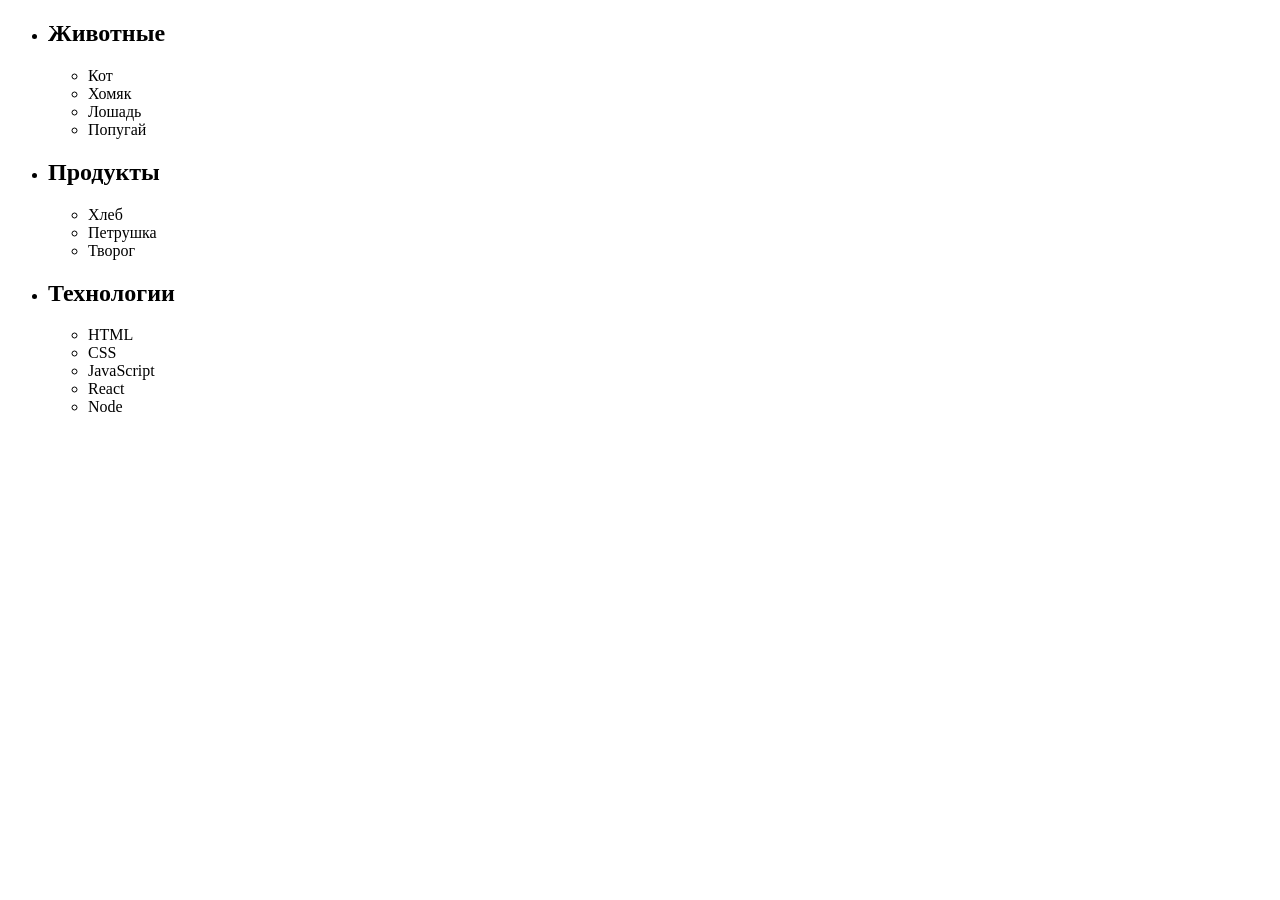
==== index.html @ 14751f30 "создает репозиторий к 7ДЗ" ====
<!DOCTYPE html>
<html lang="en">
  <head>
    <meta charset="UTF-8" />
    <meta name="viewport" content="width=device-width, initial-scale=1.0" />
    <title>Document</title>
  </head>
  <body>
    <ul id="categories">
      <li class="item">
        <h2>Животные</h2>

        <ul>
          <li>Кот</li>
          <li>Хомяк</li>
          <li>Лошадь</li>
          <li>Попугай</li>
        </ul>
      </li>
      <li class="item">
        <h2>Продукты</h2>

        <ul>
          <li>Хлеб</li>
          <li>Петрушка</li>
          <li>Творог</li>
        </ul>
      </li>
      <li class="item">
        <h2>Технологии</h2>

        <ul>
          <li>HTML</li>
          <li>CSS</li>
          <li>JavaScript</li>
          <li>React</li>
          <li>Node</li>
        </ul>
      </li>
    </ul>
    <script src="./Java_script/task-1.js" type="module"></script>
  </body>
</html>
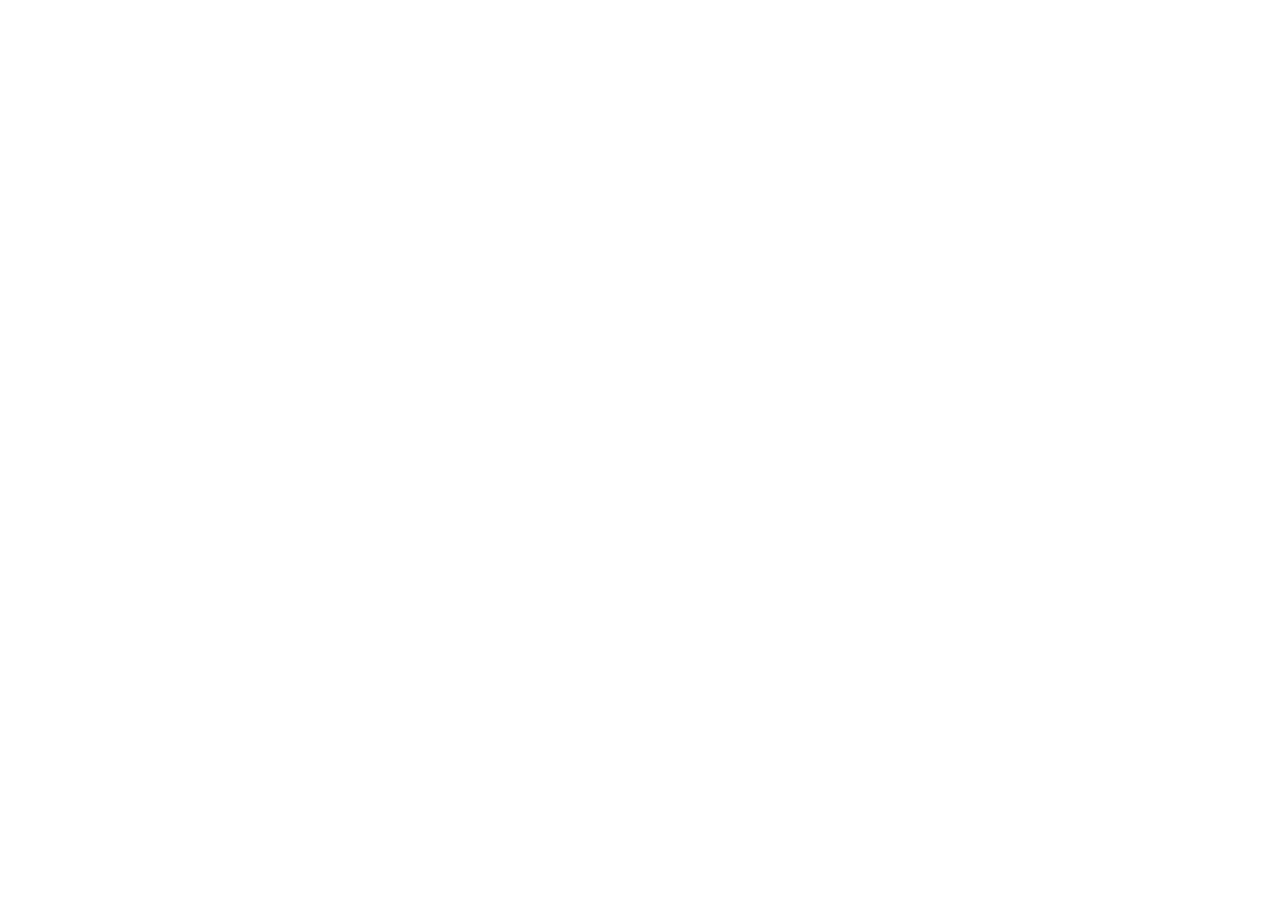
==== commit 454f84a7: "добавляет решение 1 и 2 задачи" ====
--- a/index.html
+++ b/index.html
@@ -6,7 +6,7 @@
     <title>Document</title>
   </head>
   <body>
-    <ul id="categories">
+    <!-- <ul id="categories">
       <li class="item">
         <h2>Животные</h2>
 
@@ -37,7 +37,10 @@
           <li>Node</li>
         </ul>
       </li>
-    </ul>
-    <script src="./Java_script/task-1.js" type="module"></script>
+    </ul> -->
+    <ul id="ingredients"></ul>
+    <!-- <script src="./Java_script/task-1.js" type="module"></script> -->
+    <!-- <script src="./Java_script/task-2.js" type="module"></script> -->
+    <script src="./Java_script/task-3.js" type="module"></script>
   </body>
 </html>
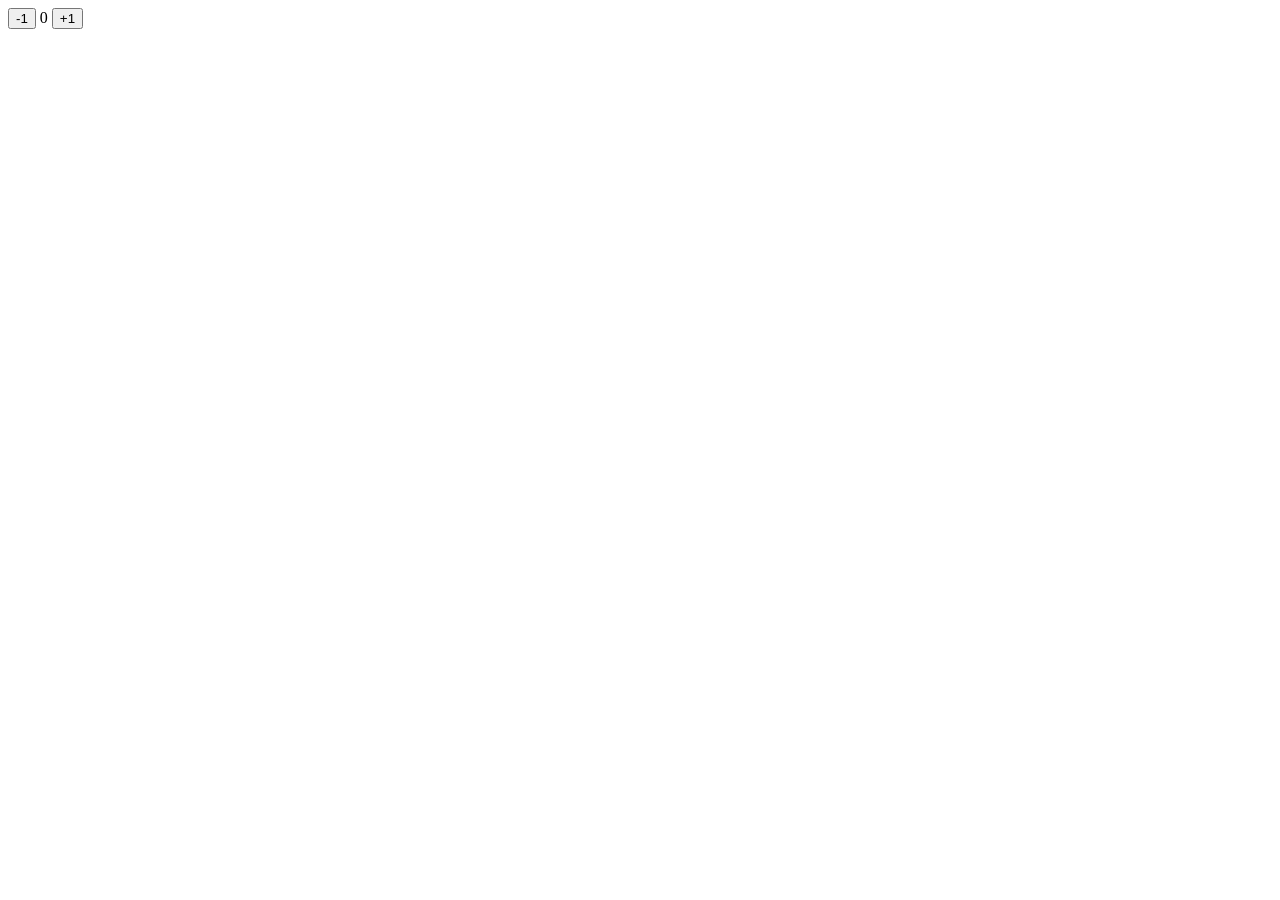
==== commit 54ba06bf: "добавляет решение третьей и четвертой задачи" ====
--- a/index.html
+++ b/index.html
@@ -38,9 +38,16 @@
         </ul>
       </li>
     </ul> -->
-    <ul id="ingredients"></ul>
+    <!-- <ul id="ingredients"></ul> -->
+    <!-- <ul id="gallery"></ul> -->
+    <div id="counter">
+      <button type="button" data-action="decrement">-1</button>
+      <span id="value">0</span>
+      <button type="button" data-action="increment">+1</button>
+    </div>
     <!-- <script src="./Java_script/task-1.js" type="module"></script> -->
     <!-- <script src="./Java_script/task-2.js" type="module"></script> -->
-    <script src="./Java_script/task-3.js" type="module"></script>
+    <!-- <script src="./Java_script/task-3.js" type="module"></script> -->
+    <script src="./Java_script/task-4.js" type="module"></script>
   </body>
 </html>
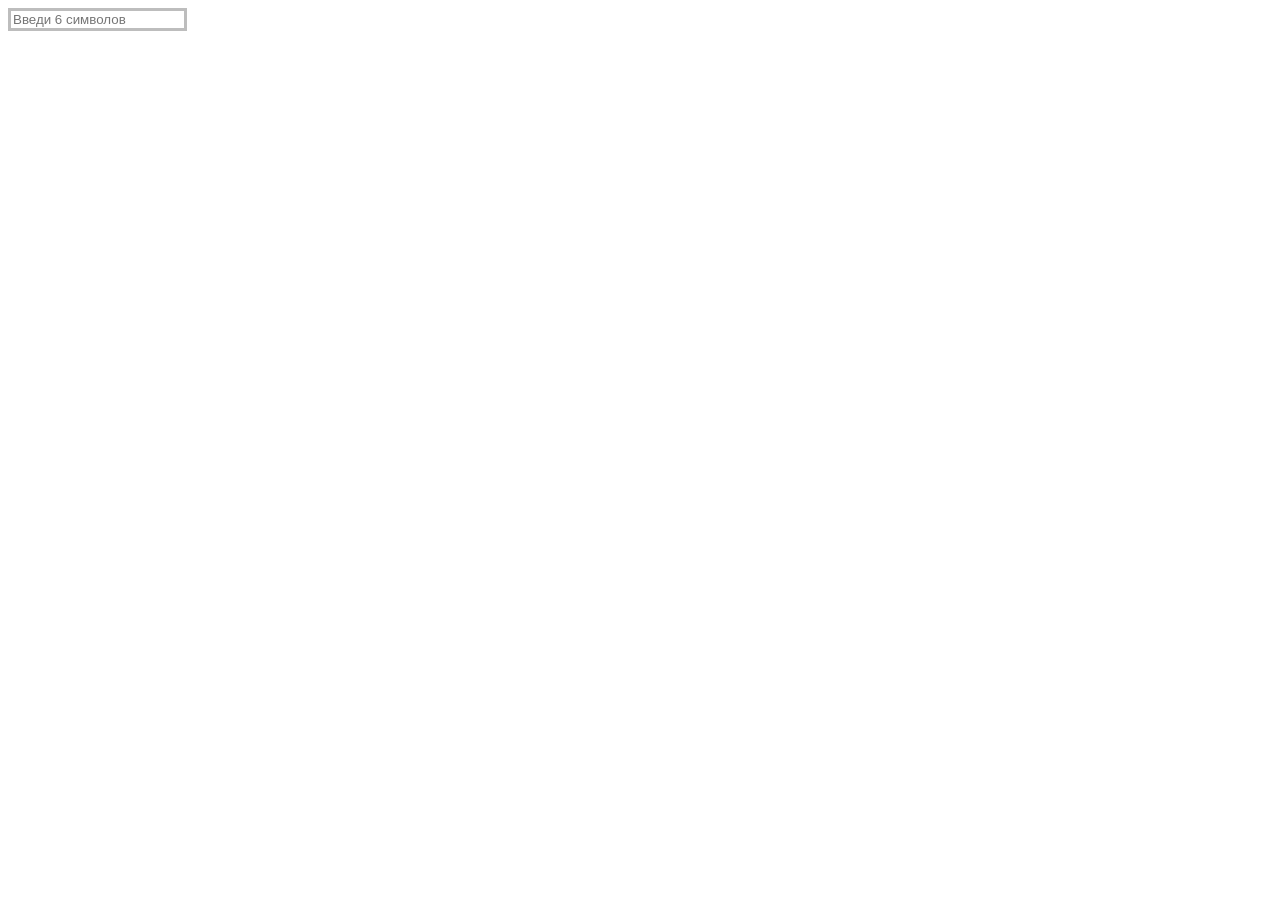
==== commit 4b90d6a9: "добавляет решение 5 и 6 задачи" ====
--- a/index.html
+++ b/index.html
@@ -4,6 +4,7 @@
     <meta charset="UTF-8" />
     <meta name="viewport" content="width=device-width, initial-scale=1.0" />
     <title>Document</title>
+    <link rel="stylesheet" href="/css.css" />
   </head>
   <body>
     <!-- <ul id="categories">
@@ -40,14 +41,24 @@
     </ul> -->
     <!-- <ul id="ingredients"></ul> -->
     <!-- <ul id="gallery"></ul> -->
-    <div id="counter">
+    <!-- <div id="counter">
       <button type="button" data-action="decrement">-1</button>
       <span id="value">0</span>
       <button type="button" data-action="increment">+1</button>
-    </div>
+    </div> -->
+    <!-- <input type="text" placeholder="Ваше имя?" id="name-input" />
+    <h1>Привет, <span id="name-output">незнакомец</span>!</h1> -->
+    <input
+      type="text"
+      id="validation-input"
+      data-length="6"
+      placeholder="Введи 6 символов"
+    />
     <!-- <script src="./Java_script/task-1.js" type="module"></script> -->
     <!-- <script src="./Java_script/task-2.js" type="module"></script> -->
     <!-- <script src="./Java_script/task-3.js" type="module"></script> -->
-    <script src="./Java_script/task-4.js" type="module"></script>
+    <!-- <script src="./Java_script/task-4.js" type="module"></script> -->
+    <!-- <script src="./Java_script/task-5.js" type="module"></script> -->
+    <script src="./Java_script/task-6.js" type="module"></script>
   </body>
 </html>
--- a/css.css
+++ b/css.css
@@ -0,0 +1,11 @@
+#validation-input {
+  border: 3px solid #bdbdbd;
+}
+
+#validation-input.valid {
+  border-color: #4caf50;
+}
+
+#validation-input.invalid {
+  border-color: #f44336;
+}
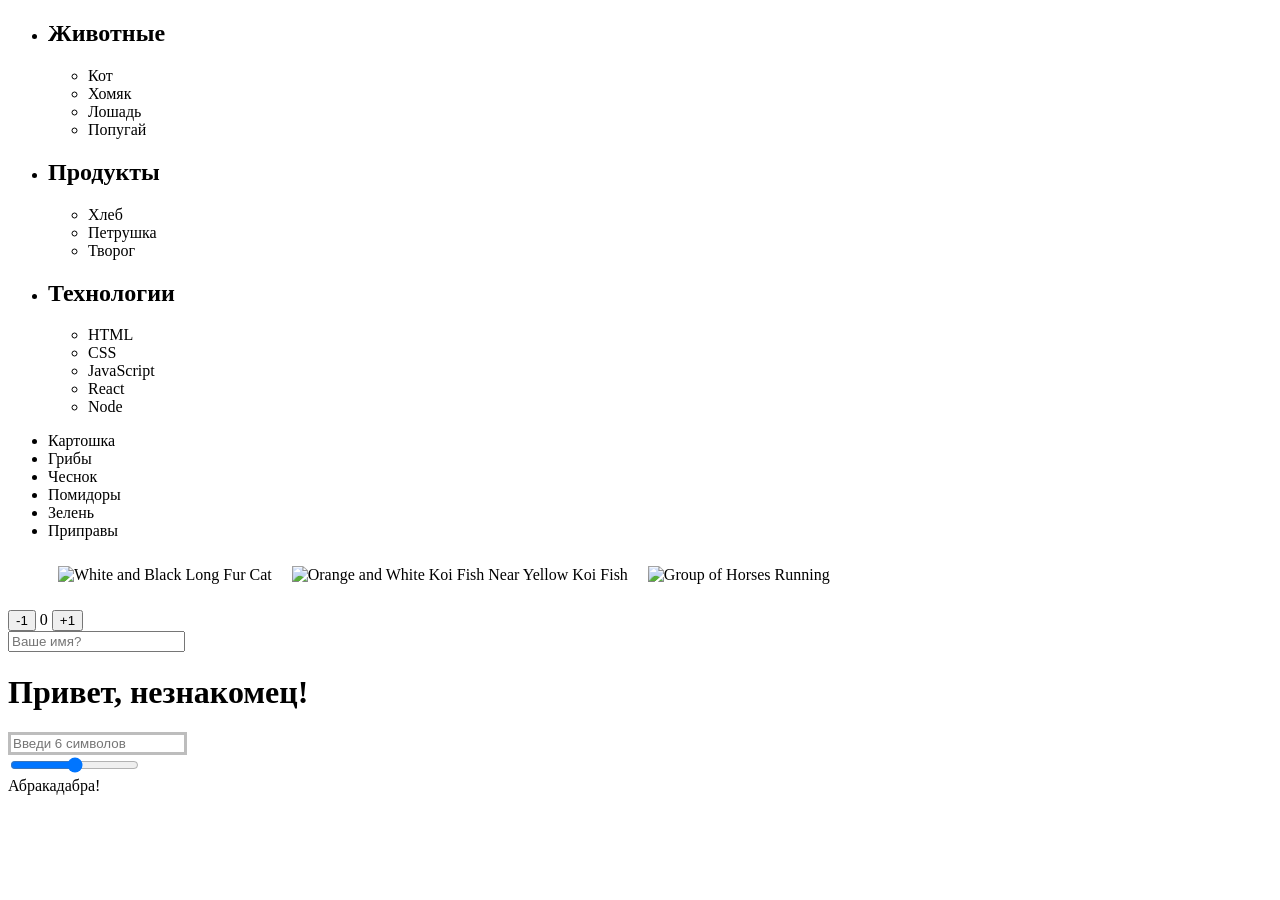
==== commit bfbe6eea: "добавляет решение 7 задачи" ====
--- a/index.html
+++ b/index.html
@@ -7,7 +7,7 @@
     <link rel="stylesheet" href="/css.css" />
   </head>
   <body>
-    <!-- <ul id="categories">
+    <ul id="categories">
       <li class="item">
         <h2>Животные</h2>
 
@@ -38,27 +38,32 @@
           <li>Node</li>
         </ul>
       </li>
-    </ul> -->
-    <!-- <ul id="ingredients"></ul> -->
-    <!-- <ul id="gallery"></ul> -->
-    <!-- <div id="counter">
+    </ul>
+    <ul id="ingredients"></ul>
+    <ul id="gallery"></ul>
+    <div id="counter">
       <button type="button" data-action="decrement">-1</button>
       <span id="value">0</span>
       <button type="button" data-action="increment">+1</button>
-    </div> -->
-    <!-- <input type="text" placeholder="Ваше имя?" id="name-input" />
-    <h1>Привет, <span id="name-output">незнакомец</span>!</h1> -->
+    </div>
+    <input type="text" placeholder="Ваше имя?" id="name-input" />
+    <h1>Привет, <span id="name-output">незнакомец</span>!</h1>
     <input
       type="text"
       id="validation-input"
       data-length="6"
       placeholder="Введи 6 символов"
     />
-    <!-- <script src="./Java_script/task-1.js" type="module"></script> -->
-    <!-- <script src="./Java_script/task-2.js" type="module"></script> -->
-    <!-- <script src="./Java_script/task-3.js" type="module"></script> -->
-    <!-- <script src="./Java_script/task-4.js" type="module"></script> -->
-    <!-- <script src="./Java_script/task-5.js" type="module"></script> -->
+    <div></div>
+    <input id="font-size-control" type="range" />
+    <br />
+    <span id="text">Абракадабра!</span>
+    <script src="./Java_script/task-1.js" type="module"></script>
+    <script src="./Java_script/task-2.js" type="module"></script>
+    <script src="./Java_script/task-3.js" type="module"></script>
+    <script src="./Java_script/task-4.js" type="module"></script>
+    <script src="./Java_script/task-5.js" type="module"></script>
     <script src="./Java_script/task-6.js" type="module"></script>
+    <script src="./Java_script/task-7.js" type="module"></script>
   </body>
 </html>
--- a/css.css
+++ b/css.css
@@ -9,3 +9,14 @@
 #validation-input.invalid {
   border-color: #f44336;
 }
+
+#gallery {
+  display: flex;
+  list-style: none;
+  align-items: center;
+}
+
+#gallery img {
+  width: 320px;
+  margin: 10px;
+}
